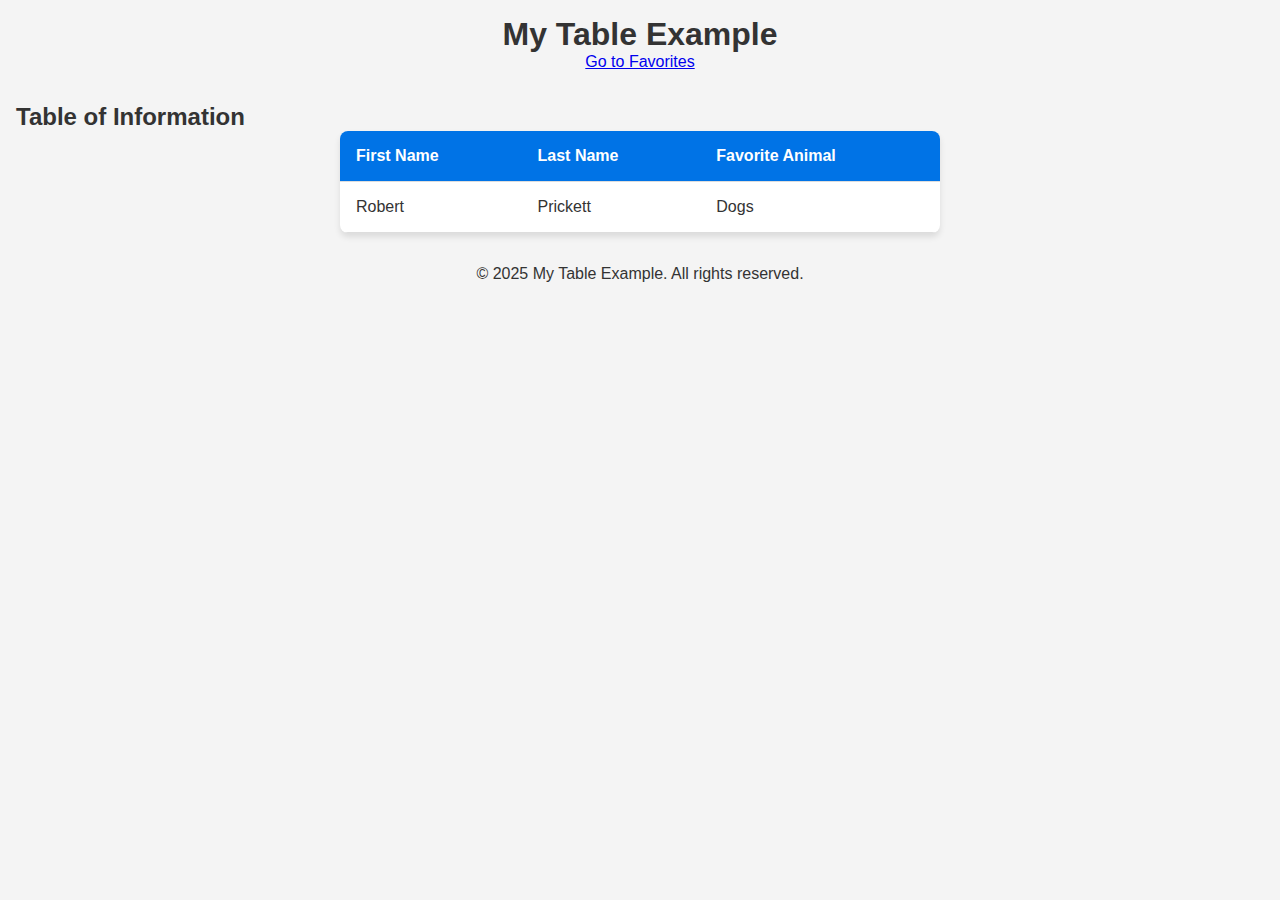
==== index.html @ 158503a3 "add files" ====
<!DOCTYPE html>
<html lang="en">
<head>
  <meta charset="UTF-8">
  <meta name="viewport" content="width=device-width, initial-scale=1.0">
  <title>Table Example</title>
  <link rel="stylesheet" href="styles.css">
</head>
<body>
  <header>
    <h1>My Table Example</h1>
    <nav>
      <a href="favorites.html">Go to Favorites</a>
    </nav>
  </header>
  
  <main>
    <section>
      <h2>Table of Information</h2>
      <table>
        <thead>
          <tr>
            <th>First Name</th>
            <th>Last Name</th>
            <th>Favorite Animal</th>
          </tr>
        </thead>
        <tbody>
          <tr>
            <td>Robert</td>
            <td>Prickett</td>
            <td>Dogs</td>
          </tr>
        </tbody>
      </table>
    </section>
  </main>
  
  <footer>
    <p>&copy; 2025 My Table Example. All rights reserved.</p>
  </footer>
</body>
</html>
---- styles.css ----
/* General Reset */
* {
    margin: 0;
    padding: 0;
    box-sizing: border-box;
  }
  
  body {
    font-family: Arial, sans-serif;
    background-color: #f4f4f4;
    color: #333;
    padding: 1rem;
  }
  
  header {
    text-align: center;
    margin-bottom: 2rem;
  }
  
  table {
    width: 100%;
    max-width: 600px;
    margin: 0 auto;
    border-collapse: collapse;
    box-shadow: 0 4px 6px rgba(0, 0, 0, 0.1);
    background-color: #fff;
    border-radius: 8px;
    overflow: hidden;
  }
  
  thead {
    background-color: #0073e6;
    color: #fff;
  }
  
  th, td {
    padding: 1rem;
    text-align: left;
    border-bottom: 1px solid #ddd;
  }
  
  tbody tr:nth-child(even) {
    background-color: #f9f9f9;
  }
  
  tbody tr:hover {
    background-color: #f1f1f1;
  }
  
  footer {
    text-align: center;
    margin-top: 2rem;
  }
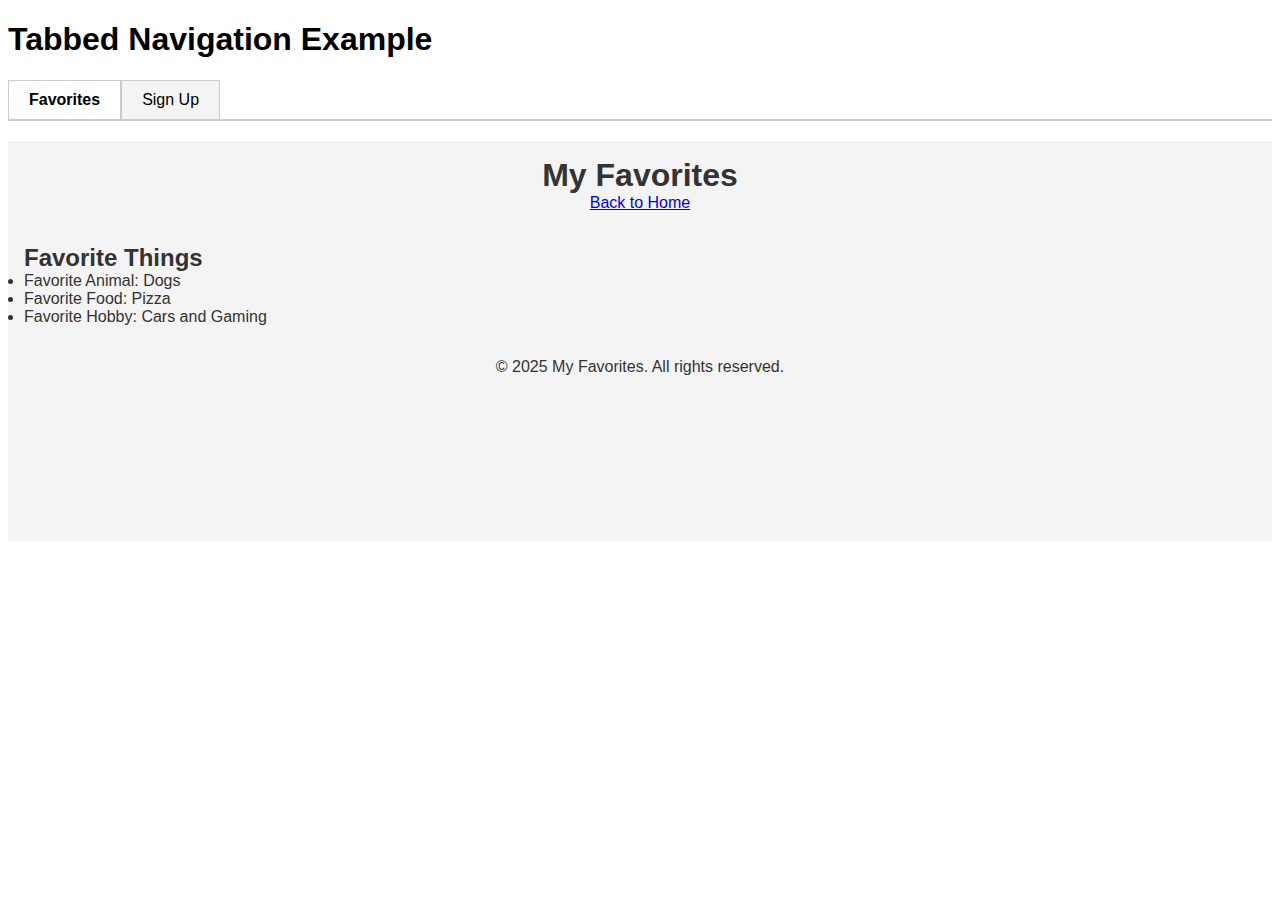
==== commit d5455e8d: "added sign up page" ====
--- a/index.html
+++ b/index.html
@@ -3,41 +3,73 @@
 <head>
   <meta charset="UTF-8">
   <meta name="viewport" content="width=device-width, initial-scale=1.0">
-  <title>Table Example</title>
-  <link rel="stylesheet" href="styles.css">
+  <title>Tabbed Navigation</title>
+  <style>
+    body {
+      font-family: Arial, sans-serif;
+    }
+
+    .tabs {
+      display: flex;
+      border-bottom: 2px solid #ccc;
+      margin-bottom: 20px;
+    }
+
+    .tab {
+      padding: 10px 20px;
+      cursor: pointer;
+      border: 1px solid #ccc;
+      border-bottom: none;
+      background: #f4f4f4;
+    }
+
+    .tab.active {
+      background: #fff;
+      font-weight: bold;
+    }
+
+    .tab-content {
+      display: none;
+    }
+
+    .tab-content.active {
+      display: block;
+    }
+  </style>
 </head>
 <body>
-  <header>
-    <h1>My Table Example</h1>
-    <nav>
-      <a href="favorites.html">Go to Favorites</a>
-    </nav>
-  </header>
-  
-  <main>
-    <section>
-      <h2>Table of Information</h2>
-      <table>
-        <thead>
-          <tr>
-            <th>First Name</th>
-            <th>Last Name</th>
-            <th>Favorite Animal</th>
-          </tr>
-        </thead>
-        <tbody>
-          <tr>
-            <td>Robert</td>
-            <td>Prickett</td>
-            <td>Dogs</td>
-          </tr>
-        </tbody>
-      </table>
-    </section>
-  </main>
-  
-  <footer>
-    <p>&copy; 2025 My Table Example. All rights reserved.</p>
-  </footer>
+  <h1>Tabbed Navigation Example</h1>
+
+  <!-- Tabs -->
+  <div class="tabs">
+    <div class="tab active" data-target="favorites">Favorites</div>
+    <div class="tab" data-target="signup">Sign Up</div>
+  </div>
+
+  <!-- Tab Content -->
+  <div id="favorites" class="tab-content active">
+    <iframe src="favorites.html" width="100%" height="400px" style="border:none;"></iframe>
+  </div>
+  <div id="signup" class="tab-content">
+    <iframe src="signup.html" width="100%" height="400px" style="border:none;"></iframe>
+  </div>
+
+  <script>
+    // JavaScript for Tab Switching
+    const tabs = document.querySelectorAll('.tab');
+    const tabContents = document.querySelectorAll('.tab-content');
+
+    tabs.forEach(tab => {
+      tab.addEventListener('click', () => {
+        // Remove active class from all tabs and contents
+        tabs.forEach(t => t.classList.remove('active'));
+        tabContents.forEach(tc => tc.classList.remove('active'));
+
+        // Add active class to the clicked tab and its content
+        tab.classList.add('active');
+        document.getElementById(tab.dataset.target).classList.add('active');
+      });
+    });
+  </script>
 </body>
 </html>
